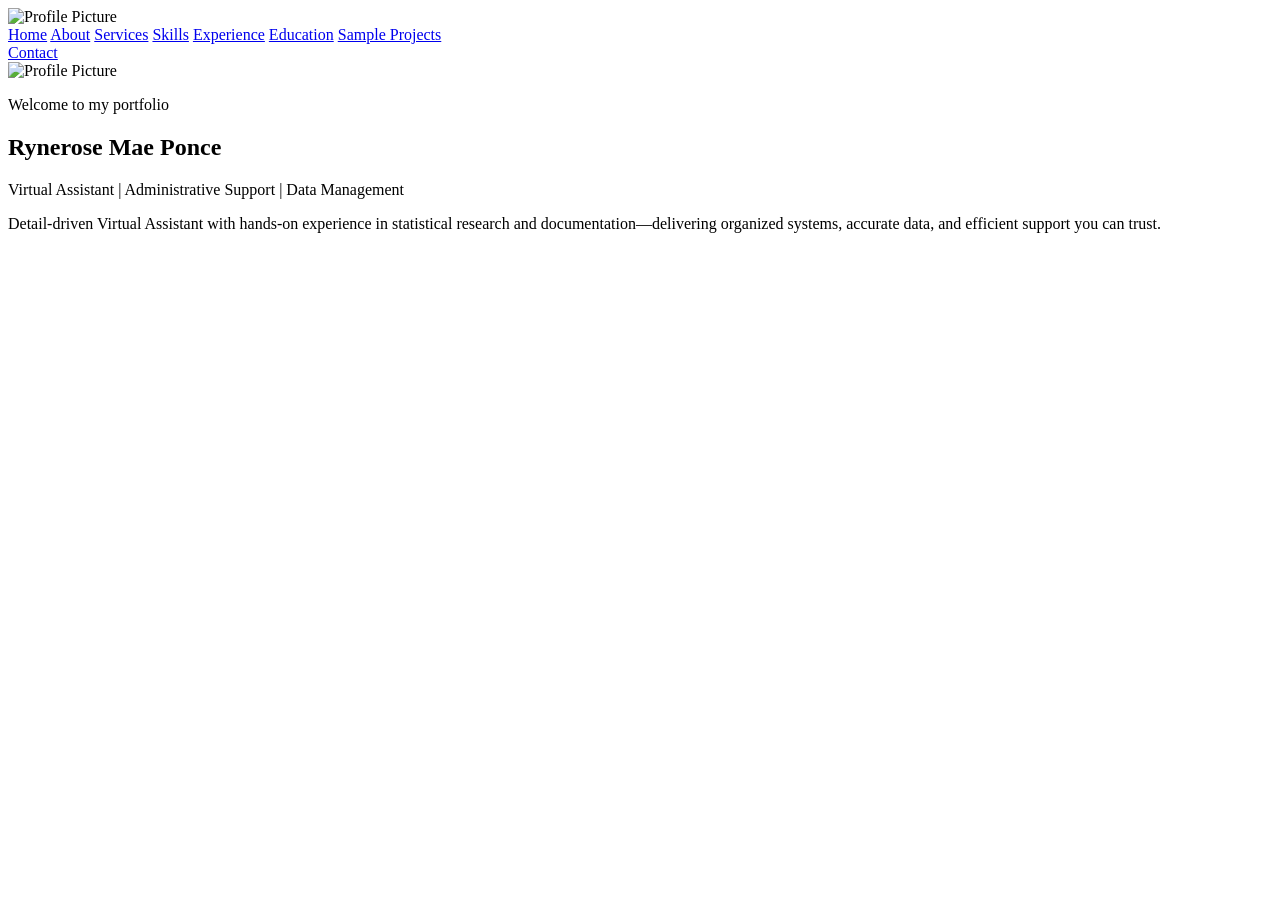
==== index.html @ c6e92545 "Update index.html" ====
<!doctype html>
<html lang="en" class="h-full">
<head>
  <meta charset="UTF-8">
<meta name="viewport" content="width=device-width, initial-scale=1.0">
<title>Rynerose Mae Ponce</title>
  

  <!-- Tailwind CSS -->
  <script src="https://cdn.tailwindcss.com"></script>


  <!-- Google Fonts -->
  <link href="https://fonts.googleapis.com/css2?family=Space+Grotesk:wght@400;500;600;700&family=Inter:wght@300;400;500;600&display=swap" rel="stylesheet">

  <!-- Custom Styles -->
  <link rel="stylesheet" href="style.css">

 
</head>

<body class="h-full gradient-bg text-white overflow-auto pt-16">

  <!-- Navigation -->
  <nav class="fixed top-0 left-0 right-0 z-50 glass-card">
    <div class="max-w-6xl mx-auto px-6 py-4 flex justify-between items-center">
      
      <!-- Profile Image -->
      <div class="w-10 h-10 rounded-full overflow-hidden">
        <img src="IMG/profile.png" alt="Profile Picture" class="w-full h-full object-cover">
      </div>

      <!-- Navigation Links -->
<div class="flex gap-4 overflow-x-auto px-2">	    <a href="index.html" class="nav-link text-gray-300 hover:text-white text-sm">Home</a>	  
        <a href="aboutme.html" class="nav-link text-gray-300 hover:text-white text-sm">About</a>
        <a href="services.html" class="nav-link text-gray-300 hover:text-white text-sm">Services</a>		
        <a href="skills.html" class="nav-link text-gray-300 hover:text-white text-sm">Skills</a>
        <a href="experience.html" class="nav-link text-gray-300 hover:text-white text-sm">Experience</a>
        <a href="education.html" class="nav-link text-gray-300 hover:text-white text-sm">Education</a>
        <a href="sampleprojects.html" class="nav-link text-gray-300 hover:text-white text-sm">Sample Projects</a>
      </div>

      <!-- Contact Button -->
      <a href="contact.html" class="accent-gradient px-4 py-2 rounded-full text-sm font-medium hover:opacity-90 transition-opacity">
        Contact
      </a>
    </div>
  </nav>
  
<section class="min-h-[calc(100vh-4rem)] flex items-center justify-center px-4 sm:px-6 md:px-8 relative overflow-hidden">

<div class="absolute top-20 left-4 w-40 h-40 sm:w-64 sm:h-64 bg-indigo-500/10 rounded-full blur-3xl"></div>
<div class="absolute bottom-20 right-4 w-56 h-56 sm:w-80 sm:h-80 bg-purple-500/10 rounded-full blur-3xl"></div>

  <div class="absolute top-1/3 right-1/4 w-4 h-4 bg-indigo-400 rounded-full float-animation opacity-60"></div>
  <div class="absolute bottom-1/3 left-1/4 w-3 h-3 bg-purple-400 rounded-full float-animation opacity-40" style="animation-delay: 1s;"></div>

  <div class="max-w-4xl mx-auto text-center relative z-10">
    <!-- Profile Image -->
    <div class="relative inline-block mb-8">
<div class="w-28 h-28 sm:w-32 sm:h-32 md:w-40 md:h-40 rounded-full accent-gradient p-1">

        <div class="w-full h-full rounded-full overflow-hidden">
          <img src="IMG/profile.png" alt="Profile Picture" class="w-full h-full object-cover">
        </div>
      </div>
      <div class="absolute inset-0 rounded-full pulse-ring border-2 border-indigo-500/30"></div>
    </div>

    <p class="text-indigo-400 font-medium mb-3 tracking-widest uppercase text-sm">Welcome to my portfolio</p>
<h1 class="font-display text-3xl sm:text-4xl md:text-5xl font-bold mb-4" id="hero-name">      Rynerose Mae <span class="text-gradient">Ponce</span>
    </h1>
<p class="text-xl sm:text-2xl md:text-3xl text-gray-300 mb-6 font-light" id="hero-title">
      Virtual Assistant | Administrative Support | Data Management
    </p>
    <p class="text-gray-400 max-w-2xl mx-auto mb-10 leading-relaxed" id="hero-tagline">
      Detail-driven Virtual Assistant with hands-on experience in statistical research and documentation—delivering organized systems, accurate data, and efficient support you can trust.
    </p>

 
    </div>
  </div>
</section>

<script>
  // Prevent Ctrl + scroll zoom
  document.addEventListener('wheel', function(e) {
    if (e.ctrlKey) {
      e.preventDefault();
    }
  }, { passive: false });
</script>
</body>
</html>
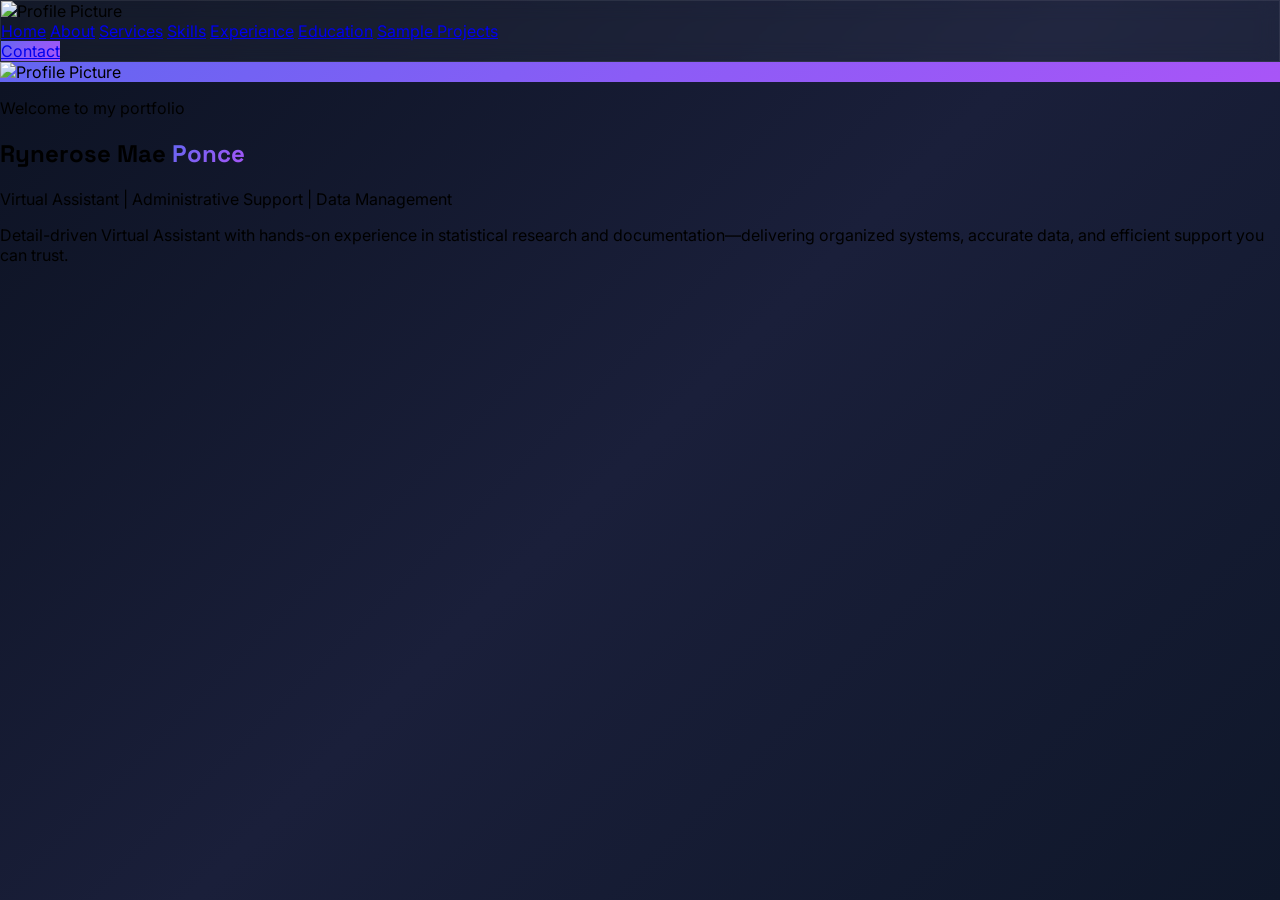
==== commit 2d7da50e: "Update index.html" ====
--- a/index.html
+++ b/index.html
@@ -2,7 +2,7 @@
 <html lang="en" class="h-full">
 <head>
   <meta charset="UTF-8">
-<meta name="viewport" content="width=device-width, initial-scale=1.0">
+<meta name="viewport" content="width=device-width, initial-scale=1.0, maximum-scale=1.0, user-scalable=no">
 <title>Rynerose Mae Ponce</title>
   
 
@@ -31,7 +31,9 @@
       </div>
 
       <!-- Navigation Links -->
-<div class="flex gap-4 overflow-x-auto px-2">	    <a href="index.html" class="nav-link text-gray-300 hover:text-white text-sm">Home</a>	  
+<div class="flex flex-col sm:flex-row gap-4 px-2 items-center">
+
+<a href="index.html" class="nav-link text-gray-300 hover:text-white text-sm">Home</a>	  
         <a href="aboutme.html" class="nav-link text-gray-300 hover:text-white text-sm">About</a>
         <a href="services.html" class="nav-link text-gray-300 hover:text-white text-sm">Services</a>		
         <a href="skills.html" class="nav-link text-gray-300 hover:text-white text-sm">Skills</a>
@@ -47,7 +49,9 @@
     </div>
   </nav>
   
-<section class="min-h-[calc(100vh-4rem)] flex items-center justify-center px-4 sm:px-6 md:px-8 relative overflow-hidden">
+<section class="pt-24 sm:pt-0 min-h-[70vh] sm:min-h-[calc(100vh-4rem)] flex items-center justify-center px-4 sm:px-6 md:px-8 relative overflow-hidden">
+
+
 
 <div class="absolute top-20 left-4 w-40 h-40 sm:w-64 sm:h-64 bg-indigo-500/10 rounded-full blur-3xl"></div>
 <div class="absolute bottom-20 right-4 w-56 h-56 sm:w-80 sm:h-80 bg-purple-500/10 rounded-full blur-3xl"></div>
--- a/style.css
+++ b/style.css
@@ -0,0 +1,177 @@
+/* Slideshow container */
+.slideshow {
+  position: relative;
+  overflow: hidden;
+  border-radius: 1rem;
+  background: #1f2937;
+  height: 400px;
+}
+
+/* Lahat ng images sa slideshow */
+.slideshow img {
+  position: absolute;
+  top: 50%;
+  left: 50%;
+  width: 100%;
+  height: 100%;
+  object-fit: contain;
+  transform: translate(-50%, -50%);
+  display: none;
+}
+
+/* Active slide lang ang makikita */
+.slideshow img.active {
+  display: block;
+}
+
+* { box-sizing: border-box; }
+html, body { height: 100%; margin: 0; }
+body { font-family: 'Inter', sans-serif; }
+.font-display { font-family: 'Space Grotesk', sans-serif; }
+
+.gradient-bg {
+  background: linear-gradient(135deg, #0c1222 0%, #1a1f3a 50%, #0f172a 100%);
+}
+
+.glass-card {
+  background: rgba(255, 255, 255, 0.03);
+  backdrop-filter: blur(10px);
+  border: 1px solid rgba(255, 255, 255, 0.08);
+}
+
+.accent-gradient {
+  background: linear-gradient(135deg, #6366f1 0%, #8b5cf6 50%, #a855f7 100%);
+}
+
+.text-gradient {
+  background: linear-gradient(135deg, #6366f1, #a855f7);
+  -webkit-background-clip: text;
+  -webkit-text-fill-color: transparent;
+  background-clip: text;
+}
+
+.glow-border {
+  position: relative;
+}
+.glow-border::before {
+  content: '';
+  position: absolute;
+  inset: -2px;
+  background: linear-gradient(135deg, #6366f1, #a855f7);
+  border-radius: inherit;
+  z-index: -1;
+  opacity: 0.5;
+  filter: blur(8px);
+}
+
+.skill-tag {
+  background: rgba(99, 102, 241, 0.15);
+  border: 1px solid rgba(99, 102, 241, 0.3);
+  transition: all 0.3s ease;
+}
+.skill-tag:hover {
+  background: rgba(99, 102, 241, 0.25);
+  transform: translateY(-2px);
+}
+
+.timeline-dot {
+  background: linear-gradient(135deg, #6366f1, #a855f7);
+  box-shadow: 0 0 20px rgba(99, 102, 241, 0.5);
+}
+
+.float-animation {
+  animation: float 6s ease-in-out infinite;
+}
+@keyframes float {
+  0%, 100% { transform: translateY(0) rotate(0deg); }
+  50% { transform: translateY(-20px) rotate(5deg); }
+}
+
+.pulse-ring {
+  animation: pulse-ring 2s ease-out infinite;
+}
+@keyframes pulse-ring {
+  0% { transform: scale(0.8); opacity: 1; }
+  100% { transform: scale(2); opacity: 0; }
+}
+
+.section-fade {
+  animation: fadeUp 0.8s ease-out forwards;
+}
+@keyframes fadeUp {
+  from { opacity: 0; transform: translateY(30px); }
+  to { opacity: 1; transform: translateY(0); }
+}
+
+.nav-link {
+  position: relative;
+  transition: color 0.3s ease;
+}
+.nav-link::after {
+  content: '';
+  position: absolute;
+  bottom: -4px;
+  left: 0;
+  width: 0;
+  height: 2px;
+  background: linear-gradient(90deg, #6366f1, #a855f7);
+  transition: width 0.3s ease;
+}
+.nav-link:hover::after {
+  width: 100%;
+}
+
+.experience-card {
+  transition: all 0.3s ease;
+}
+.experience-card:hover {
+  transform: translateX(10px);
+  background: rgba(255, 255, 255, 0.05);
+}
+
+.contact-btn {
+  transition: all 0.3s ease;
+  box-shadow: 0 4px 20px rgba(99, 102, 241, 0.3);
+}
+.contact-btn:hover {
+  transform: translateY(-3px);
+  box-shadow: 0 8px 30px rgba(99, 102, 241, 0.5);
+}
+
+::-webkit-scrollbar { width: 8px; }
+::-webkit-scrollbar-track { background: #0f172a; }
+::-webkit-scrollbar-thumb { 
+  background: linear-gradient(180deg, #6366f1, #a855f7);
+  border-radius: 4px;
+}
+
+html, body {
+  zoom: 100%;
+}
+
+html {
+  scroll-behavior: smooth;
+}
+
+<style>
+  /* Forces Project 2 to start on a new page when printing/PDF */
+  .break-before-page {
+    page-break-before: always; /* For print / PDF */
+    break-before: page;        /* Modern browsers */
+  }
+</style>
+
+/* Prevent pinch-zoom on mobile */
+body {
+  touch-action: pan-x pan-y;
+}
+
+@media (max-width: 768px) {
+  .timeline-dot {
+    left: 1rem !important;
+    transform: none !important;
+  }
+  .experience-card {
+    width: 100%;
+  }
+}
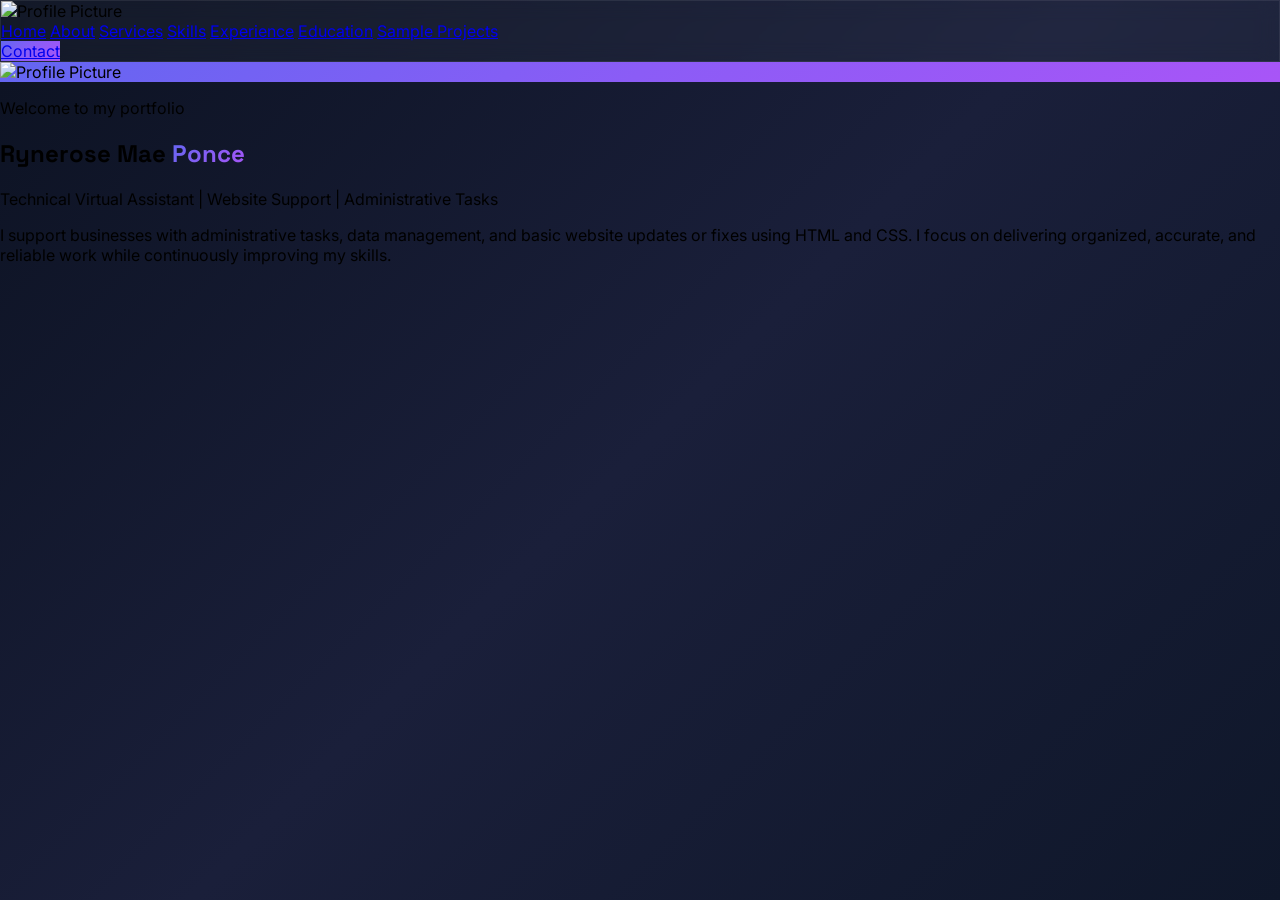
==== commit 1bd38678: "Update index.html" ====
--- a/index.html
+++ b/index.html
@@ -74,11 +74,12 @@
     <p class="text-indigo-400 font-medium mb-3 tracking-widest uppercase text-sm">Welcome to my portfolio</p>
 <h1 class="font-display text-3xl sm:text-4xl md:text-5xl font-bold mb-4" id="hero-name">      Rynerose Mae <span class="text-gradient">Ponce</span>
     </h1>
-<p class="text-xl sm:text-2xl md:text-3xl text-gray-300 mb-6 font-light" id="hero-title">
-      Virtual Assistant | Administrative Support | Data Management
+<p class="text-xl sm:text-2xl md:text-2xl text-gray-300 mb-6 font-light" id="hero-title">
+      Technical Virtual Assistant | Website Support | Administrative Tasks
     </p>
     <p class="text-gray-400 max-w-2xl mx-auto mb-10 leading-relaxed" id="hero-tagline">
-      Detail-driven Virtual Assistant with hands-on experience in statistical research and documentation—delivering organized systems, accurate data, and efficient support you can trust.
+      I support businesses with administrative tasks, data management, and basic website updates or fixes using HTML and CSS. I focus on delivering organized, accurate, and reliable work while continuously improving my skills.
+	  
     </p>
 
  
